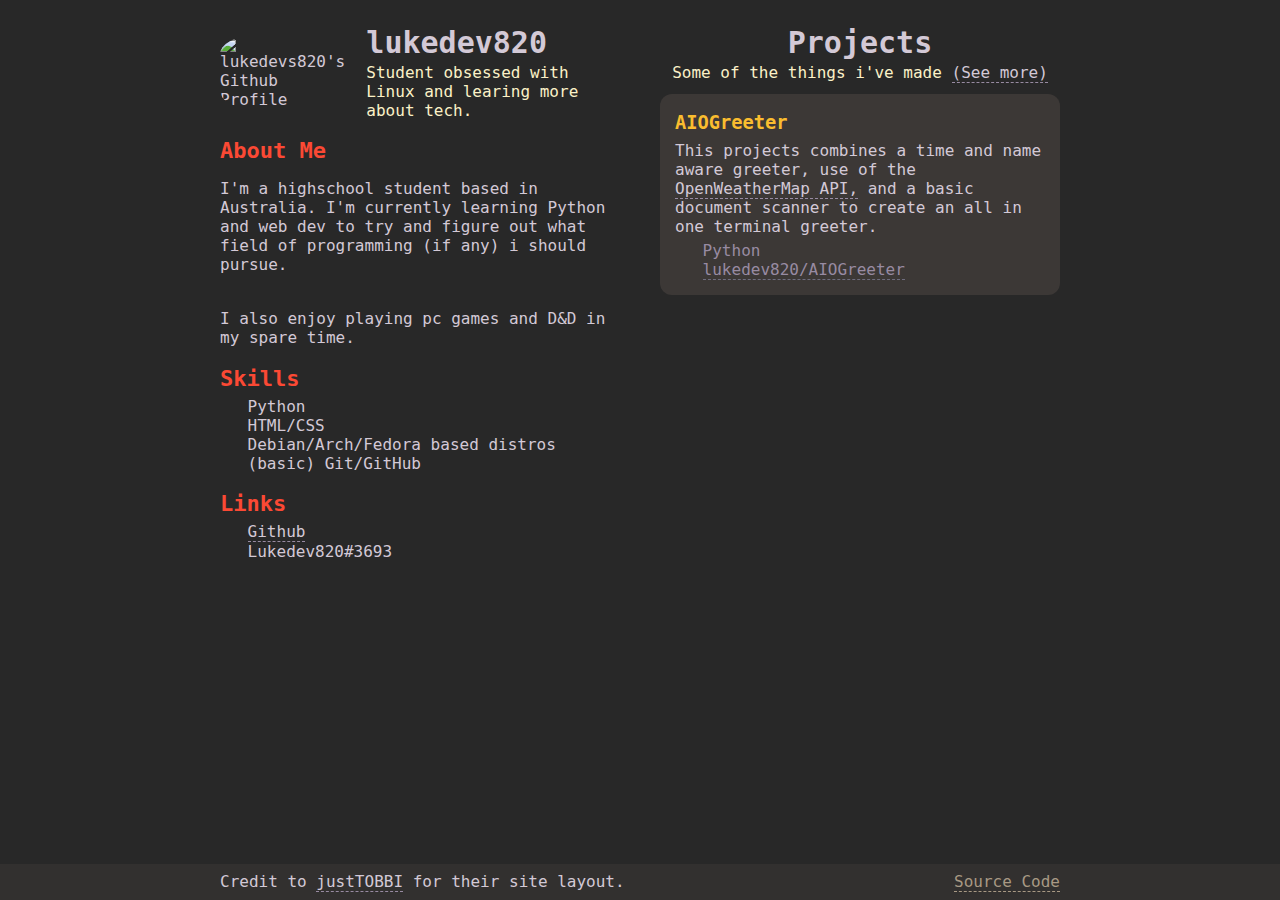
==== index.html @ 5591e57c "Portfolio website added" ====
<!DOCTYPE html>

<html lang="en">

<head>
    <title>lukedev820 | student and amateur programmer</title>
    <meta name="description" content="lukedev820's personal website and portfolio">

    <meta charset="UTF-8">
    <meta name="viewport" content="width=device-width, initial-scale=1.0">
    <link rel="icon" type="image/png" href="assets/img/favicon-32x32.png">
    <link rel="stylesheet" href="https://cdn.jsdelivr.net/npm/jetbrains-mono@1.0.6/css/jetbrains-mono.min.css">
    <link href="https://cdn.jsdelivr.net/npm/@mdi/font@6.5.95/css/materialdesignicons.min.css" rel="stylesheet">
    <link rel="stylesheet" href="assets/css/styles.css">
    <script src="https://kit.fontawesome.com/92fa8753b6.js" crossorigin="anonymous"></script>
</head>

<body>
    <div class="container">
        <section class="info">
            <div class="info__title">
                <a href="https://github.com/lukedev820/" class="info__title__img-link">
                    <img class="info__title__pfp" src="https://avatars.githubusercontent.com/lukedev820" alt="lukedevs820's Github Profile"></a>
                <div class="info__title__text">
                    <h1>lukedev820</h1>
                    <div class="info__title__description">
                        Student obsessed with Linux and learing more about tech.
                    </div>
                </div>
            </div>

            <h2>About Me</h2>
            <div>
                <p>I'm a highschool student based in Australia. I'm currently learning Python and web dev to try and figure out what field of programming (if any) i should pursue.</p>
            </div>
            <br>
            <div class="fa-field">
            <div>I also enjoy playing pc games and D&D <i class="fab fa-d-and-d"></i> in my spare time.</div>
            </div>
                



            <h2>Skills</h2>
            <div class="fa-field"><i class="fas fa-code"></i>
                <div>Python</div>
            </div>
            <div class="fa-field"><i class="fas fa-globe"></i>
                <div>HTML/CSS</div>
            </div>
            <div class="fa-field"><i class="fab fa-linux"></i>
                <div>Debian/Arch/Fedora based distros</div>
            </div>
            <div class="fa-field"><i class="fas fa-desktop"></i>
                <div>(basic) Git/GitHub</div>
            </div>

            <div class="info__cat-div">
                <div>
                    <h2>Links</h2>

                    <div class="fa-field">
                        <i class="fab fa-github"></i>
                        <a href="https://github.com/lukedev820">Github</a>
                    </div>
                    <div class="fa-field">
                        <i class="fab fa-discord"></i>
                        <span>Lukedev820#3693</span>
                    </div>
            </div>
        </section>

        <section class="projects">
            <div class="projects__title">
                <h1>Projects</h1>
                <div class="projects__title__description">
                    Some of the things i've made <a href="./projects.html">(See more)</a>
                </div>
            </div>
            <div class="project-entries">

                <div class="project project--yellow">
                    <h3>AIOGreeter</h3>
                    <p>This projects combines a time and name aware greeter, use of the <a href="https://openweathermap.org"> OpenWeatherMap API,</a> 
                        and a basic document scanner to create an all in one terminal greeter.</p>
                    <div class="fa-field"><i class="fab fa-python"></i>
                        <div>Python</div>
                    </div>
                    <div class="fa-field"><i class="fab fa-github"></i>
                        <a href="https://github.com/lukedev820/AIOGreeter">lukedev820/AIOGreeter </a>
                    </div>
                </div>


            </div>
        </section>

    </div>

    <footer>
        <div class="footer-container">
            <div class="footer__left">
                <div>Credit to <a href="https://github.com/justTOBBI/justTOBBI">justTOBBI</a> for their site layout.</div>
            </div>
            <div class="footer__right">
                <a href="https://github.com/lukedev820/lukedev820">
                    <i class="fab fa-github"></i> Source Code
                </a>
            </div>
        </div>
    </footer>
</body>

</html>
---- assets/css/styles.css ----
html {
  font-family: "JetBrains Mono", monospace;
  background: #282828;
  color: #D3C9D6;
  font-size: 1em;
  margin: 0;
}

body {
  margin: 0;
  display: flex;
  flex-direction: column;
  min-height: 100vh;
  justify-content: space-between;
}

.container {
  max-width: 840px;
  width: 95%;
  margin: 25px auto 0 auto;
  display: flex;
  flex-direction: row;
  gap: 15px;
  flex: 1 0 auto;
  justify-content: space-between;
}

.container .info, .container .projects {
  max-width: 400px;
}

footer {
  background-color: #32302f;
  min-height: 20px;
  width: 100%;
  bottom: 0;
  padding-top: 8px;
  padding-bottom: 8px;
  margin-top: 25px;
}

.footer-container {
  max-width: 840px;
  width: 95%;
  margin: 0 auto;
  display: flex;
  flex-flow: row wrap;
  justify-content: space-between;
}
.footer-container .footer__right a {
  color: #a89984;
  border-bottom-color: #a89984;
}
.footer-container .footer__right a:hover {
  color: inherit;
  border-bottom-color: inherit;
}

h1 {
  font-size: 30px;
  margin: 0 0 3px;
}

h2 {
  font-size: 22px;
}

h2, h3 {
  margin-bottom: 6px;
}

.header-title {
  text-align: center;
}

/* Font Awesome icons */
.container .fab, .container .fas {
  width: 1.1em;
  text-align: center;
  color: #fb4934;
}

.info h2 {
  color: #fb4934;
}
.info .fab, .info .fas {
  color: #928374;
}

.info, .projects {
  flex: 1;
}

.info__about__location {
  margin-top: 5px;
}

.info__title, .projects__title {
  text-align: left;
}
.info__title__description, .projects__title__description {
  color: #fbf1c7;
}
.info__title .info__title__img-link, .projects__title .info__title__img-link {
  border: none;
  align-self: center;
}

.info__title {
  display: flex;
  gap: 12px;
  align-items: flex-start;
}
.info__title a {
  transition: filter ease-out 0.2s;
}
.info__title a:hover {
  filter: brightness(1.22);
}

.info__title__pfp {
  width: 85px;
  height: auto;
  border-radius: 25%;
  align-self: center;
}

.fa-field {
  display: flex;
  gap: 10px;
  align-items: flex-start;
}
.fa-field i {
  margin-top: 2px;
}

.projects__title {
  text-align: center;
}

.project-entries {
  display: flex;
  flex-direction: column;
  gap: 12px;
  margin: 12px 0;
}
.project-entries h1 {
  margin: 22px 0;
}
.project-entries h3 {
  margin: 3px 0;
}
.project-entries p {
  margin: 5px 0;
}

.project {
  display: flex;
  flex-direction: column;
  background-color: #3c3836;
  padding: 15px;
  border-radius: 12px;
}
.project div, .project div a {
  color: #988BA2;
  border-color: #6E6C7E;
}
.project .fa-field:nth-of-type(1) {
  margin-top: auto;
}

.project--yellow h3 {
  color: #fabd2f;
}
.project--yellow .fab, .project--yellow .fas {
  color: #fabd2f;
}
.project--yellow a:hover {
  color: #fabd2f;
  border-color: #fabd2f;
}

.project--green h3 {
  color: #b8bb26;
}
.project--green .fab, .project--green .fas {
  color: #b8bb26;
}
.project--green a:hover {
  color: #b8bb26;
  border-color: #ABE9B3;
}

.project--blue h3 {
  color: #458588;
}
.project--blue .fab, .project--blue .fas {
  color: #458588;
}
.project--blue a:hover {
  color: #458588;
  border-color: #458588;
}

.project--aqua h3 {
  color: #8ec07c;
}
.project--aqua .fab, .project--aqua .fas {
  color: #8ec07c;
}
.project--aqua a:hover {
  color: #8ec07c;
  border-color: #8ec07c;
}

.project--red h3 {
  color: #fb4934;
}
.project--red .fab, .project--red .fas {
  color: #fb4934;
}
.project--red a:hover {
  color: #fb4934;
  border-color: #fb4934;
}

.project--purple h3 {
  color: #d3869b;
}
.project--purple .fab, .project--purple .fas {
  color: #d3869b;
}
.project--purple a:hover {
  color: #d3869b;
  border-color: #d3869b;
}

.emoji {
  font-family: monospace;
  font-size: 15px;
}

a {
  text-decoration: none;
  border-bottom: 1px dashed #988BA2;
}

.link-split {
  border-bottom: none;
}
.link-split span {
  display: inline-block;
  border-bottom: 1px dashed #988BA2;
}

.link-split:hover {
  border-bottom: none;
}
.link-split:hover span {
  border-bottom: 1px dashed #8ec07c;
}

a:link, a:visited {
  color: #D3C9D6;
}

a:hover {
  color: #8ec07c;
  border-bottom: 1px dashed #8ec07c;
}

.footer-break {
  display: none;
}

@media only screen and (max-width: 700px) {
  .container {
    flex-direction: column;
    align-items: center;
  }

  .container .info, .container .projects, .footer-container {
    max-width: 500px;
  }

  .info h1 {
    margin-top: 8px;
  }

  .info__title, .projects__title {
    margin-right: 0;
    text-align: center;
  }

  .info__title {
    flex-direction: column;
    align-items: center;
    gap: 3px;
  }
  .info__title__pfp {
    height: 100px;
    width: auto;
  }

  .info__cat {
    margin-right: 0;
    pointer-events: none;
  }

  footer {
    text-align: left;
    margin-top: 10px;
  }

  .footer-container {
    flex-direction: column;
  }

  .footer-break {
    display: inline;
  }
}

/*# sourceMappingURL=styles.css.map */
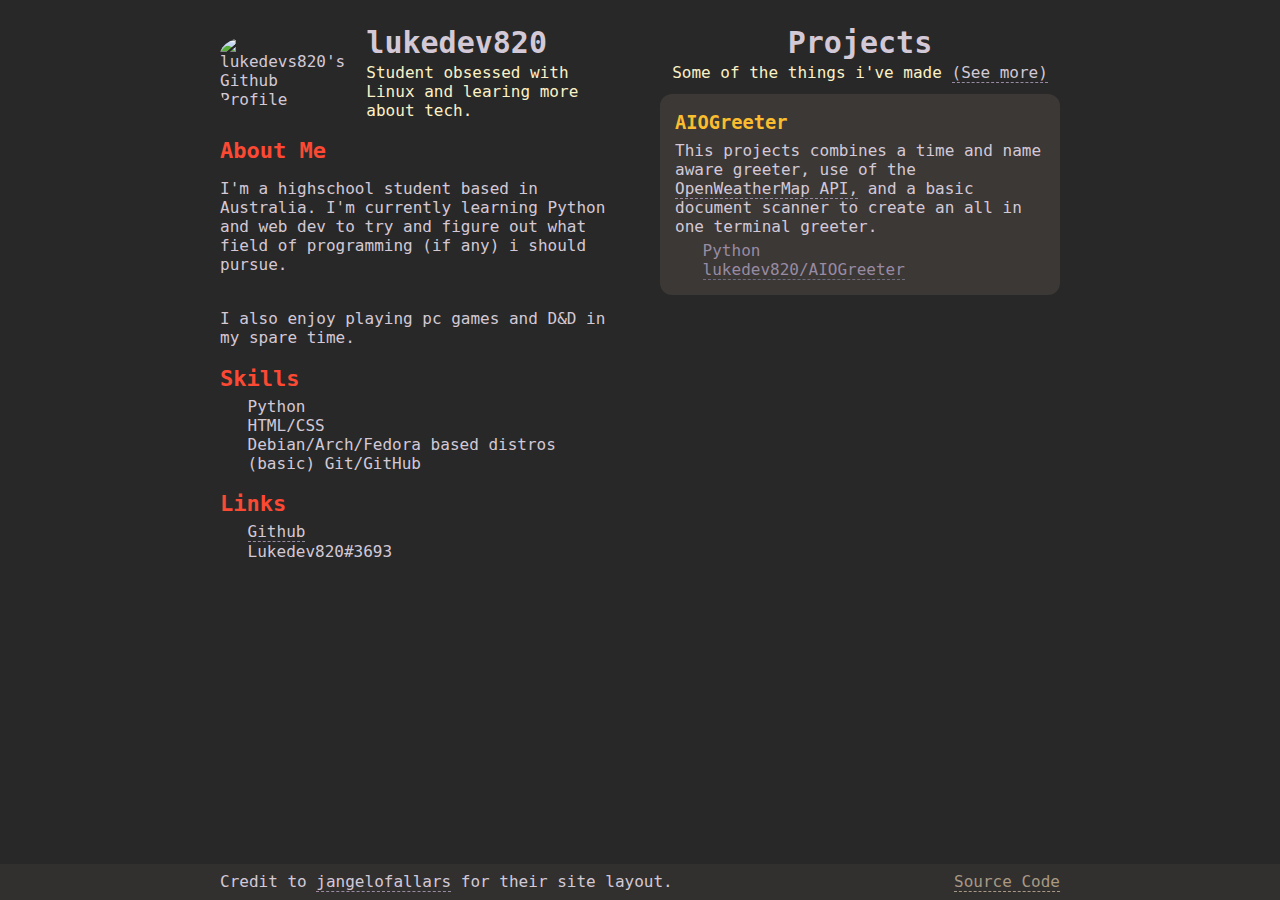
==== commit d47f10f1: "Gave credit to the original owner." ====
--- a/index.html
+++ b/index.html
@@ -100,7 +100,7 @@
     <footer>
         <div class="footer-container">
             <div class="footer__left">
-                <div>Credit to <a href="https://github.com/justTOBBI/justTOBBI">justTOBBI</a> for their site layout.</div>
+                <div>Credit to <a href="https://github.com/angelofallars/angelofallars.github.io">jangelofallars</a> for their site layout.</div>
             </div>
             <div class="footer__right">
                 <a href="https://github.com/lukedev820/lukedev820">
